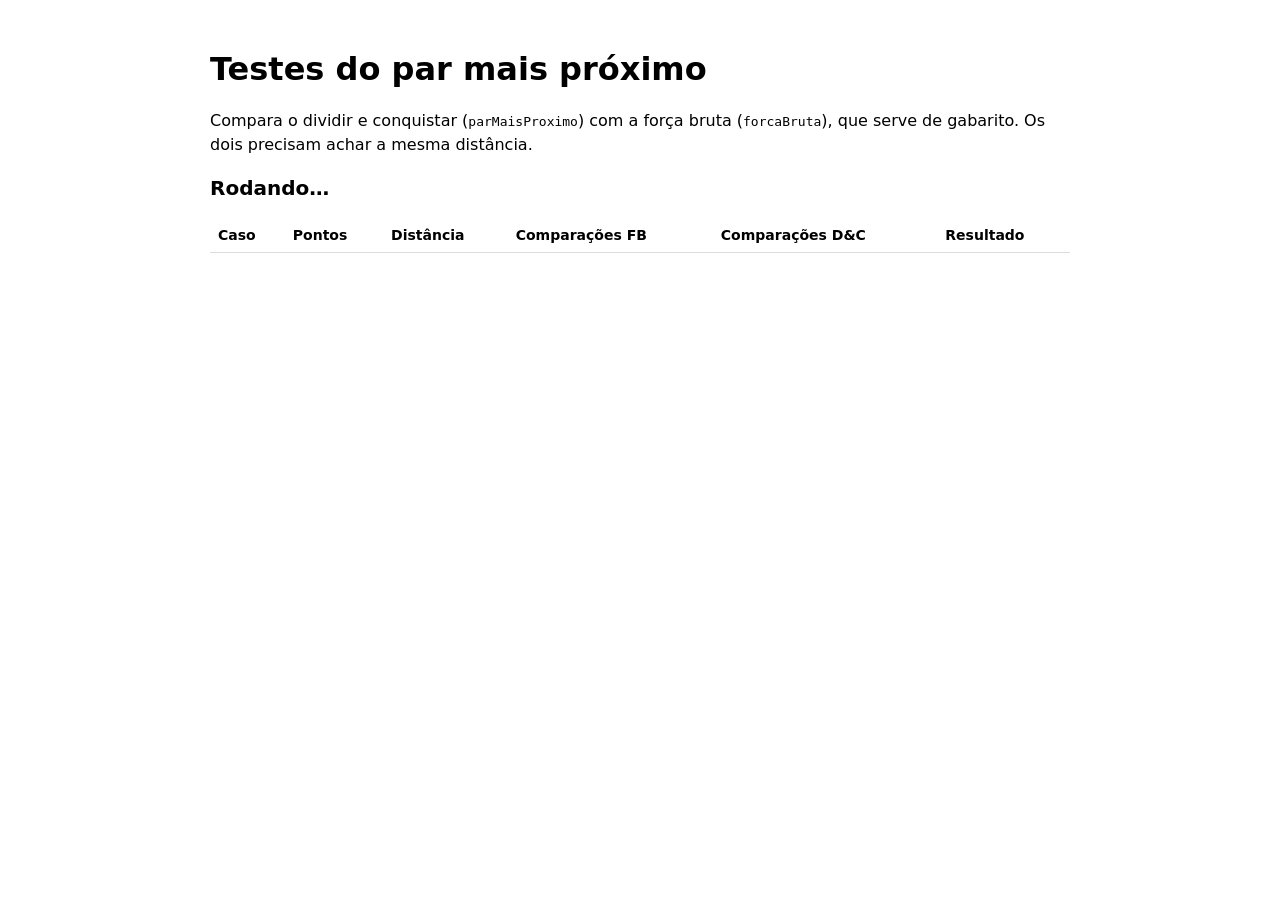
==== testes.html @ fae1af3b "testes: compara dividir e conquistar com forca bruta 10 casos especiais (mesmo x, mesmo y, pontos re" ====
<!DOCTYPE html>
<html lang="pt-BR">
<head>
<meta charset="utf-8">
<meta name="viewport" content="width=device-width, initial-scale=1">
<title>Testes · par mais próximo</title>
<style>
  body { font-family: system-ui, sans-serif; max-width: 860px; margin: 0 auto; padding: 24px 16px; line-height: 1.5; }
  h1 { margin-bottom: 4px; }
  .resumo { font-size: 20px; font-weight: 700; margin: 16px 0; }
  .ok { color: #178f79; }
  .falha { color: #c0264f; }
  table { width: 100%; border-collapse: collapse; font-size: 14px; }
  th, td { text-align: left; padding: 6px 8px; border-bottom: 1px solid #ddd; }
  td.num { text-align: right; font-variant-numeric: tabular-nums; }
  pre { background: #f4f4f4; padding: 8px; overflow-x: auto; font-size: 12px; max-height: 200px; }
</style>
</head>
<body>
  <h1>Testes do par mais próximo</h1>
  <p>Compara o dividir e conquistar (<code>parMaisProximo</code>) com a força bruta (<code>forcaBruta</code>), que serve de gabarito. Os dois precisam achar a mesma distância.</p>
  <div class="resumo" id="resumo">Rodando…</div>
  <table>
    <thead><tr><th>Caso</th><th>Pontos</th><th>Distância</th><th>Comparações FB</th><th>Comparações D&amp;C</th><th>Resultado</th></tr></thead>
    <tbody id="especiais"></tbody>
  </table>
  <div id="falhas"></div>

  <script src="par-mais-proximo.js"></script>
  <script>
    // como as coordenadas sao numeros quebrados, compara com uma folga minima
    const mesmaDistancia = (d1, d2) => Math.abs(d1 - d2) < 1e-9;

    // gera n pontos aleatorios. "inteiros" deixa as coordenadas inteiras num
    // intervalo pequeno, o que forca empates de x, de y e pontos repetidos
    function pontosAleatorios(n, inteiros) {
      const pontos = [];
      for (let i = 0; i < n; i++) {
        const x = inteiros ? Math.floor(Math.random() * 50) : Math.random() * 1000;
        const y = inteiros ? Math.floor(Math.random() * 50) : Math.random() * 1000;
        pontos.push({ id: i + 1, x, y });
      }
      return pontos;
    }

    const comIds = coords => coords.map(([x, y], i) => ({ id: i + 1, x, y }));

    const CASOS_ESPECIAIS = [
      ["2 pontos", comIds([[0, 0], [3, 4]])],
      ["3 pontos", comIds([[0, 0], [10, 0], [4, 1]])],
      ["4 pontos (primeira divisão)", comIds([[0, 0], [1, 5], [2, 0], [3, 5]])],
      ["todos com o mesmo x", comIds(Array.from({ length: 40 }, (_, i) => [7, i * i % 97]))],
      ["todos com o mesmo y", comIds(Array.from({ length: 40 }, (_, i) => [i * 13 % 101, 7]))],
      ["pontos repetidos (distância 0)", comIds([[5, 5], [1, 9], [5, 5], [8, 2], [3, 3], [9, 9]])],
      ["todos no mesmo lugar", comIds(Array.from({ length: 10 }, () => [2, 2]))],
      ["grade regular 10 × 10", comIds(Array.from({ length: 100 }, (_, i) => [(i % 10) * 10, Math.floor(i / 10) * 10]))],
      ["par mais próximo cruzando a divisão", comIds([[0, 0], [0, 100], [49, 50], [51, 50], [100, 0], [100, 100]])],
      ["pontos em diagonal", comIds(Array.from({ length: 30 }, (_, i) => [i * 3, i * 3]))],
    ];

    const falhas = [];
    function testar(nome, pontos) {
      const fb = forcaBruta(pontos);
      const dc = parMaisProximo(pontos);
      const passou = mesmaDistancia(fb.best.d, dc.best.d) && mesmaDistancia(dc.best.d, Math.hypot(dc.best.a.x - dc.best.b.x, dc.best.a.y - dc.best.b.y));
      if (!passou) falhas.push({ nome, pontos, fb: fb.best.d, dc: dc.best.d });
      return { passou, fb, dc };
    }

    setTimeout(() => {
      let total = 0, passaram = 0;

      const linhas = CASOS_ESPECIAIS.map(([nome, pontos]) => {
        const { passou, fb, dc } = testar(nome, pontos);
        total++; if (passou) passaram++;
        return `<tr><td>${nome}</td><td class="num">${pontos.length}</td><td class="num">${dc.best.d.toFixed(3)}</td>
          <td class="num">${fb.comps}</td><td class="num">${dc.comps}</td>
          <td class="${passou ? "ok" : "falha"}">${passou ? "passou" : "FALHOU"}</td></tr>`;
      });
      document.getElementById("especiais").innerHTML = linhas.join("");

      // 500 conjuntos aleatorios de 2 a 2000 pontos, mais pequenos que grandes
      // (a forca bruta e lenta), metade com coordenadas inteiras
      for (let i = 0; i < 500; i++) {
        const n = 2 + Math.floor(Math.random() ** 3 * 1999);
        const { passou } = testar(`aleatório #${i + 1}`, pontosAleatorios(n, i % 2 === 0));
        total++; if (passou) passaram++;
      }

      const resumo = document.getElementById("resumo");
      resumo.textContent = `${passaram} de ${total} testes passaram`;
      resumo.className = "resumo " + (passaram === total ? "ok" : "falha");

      document.getElementById("falhas").innerHTML = falhas.slice(0, 5).map(f =>
        `<h3 class="falha">${f.nome}: força bruta ${f.fb}, D&amp;C ${f.dc}</h3>
         <pre>${JSON.stringify(f.pontos.map(p => [p.x, p.y]))}</pre>`
      ).join("");
    }, 30);
  </script>
</body>
</html>
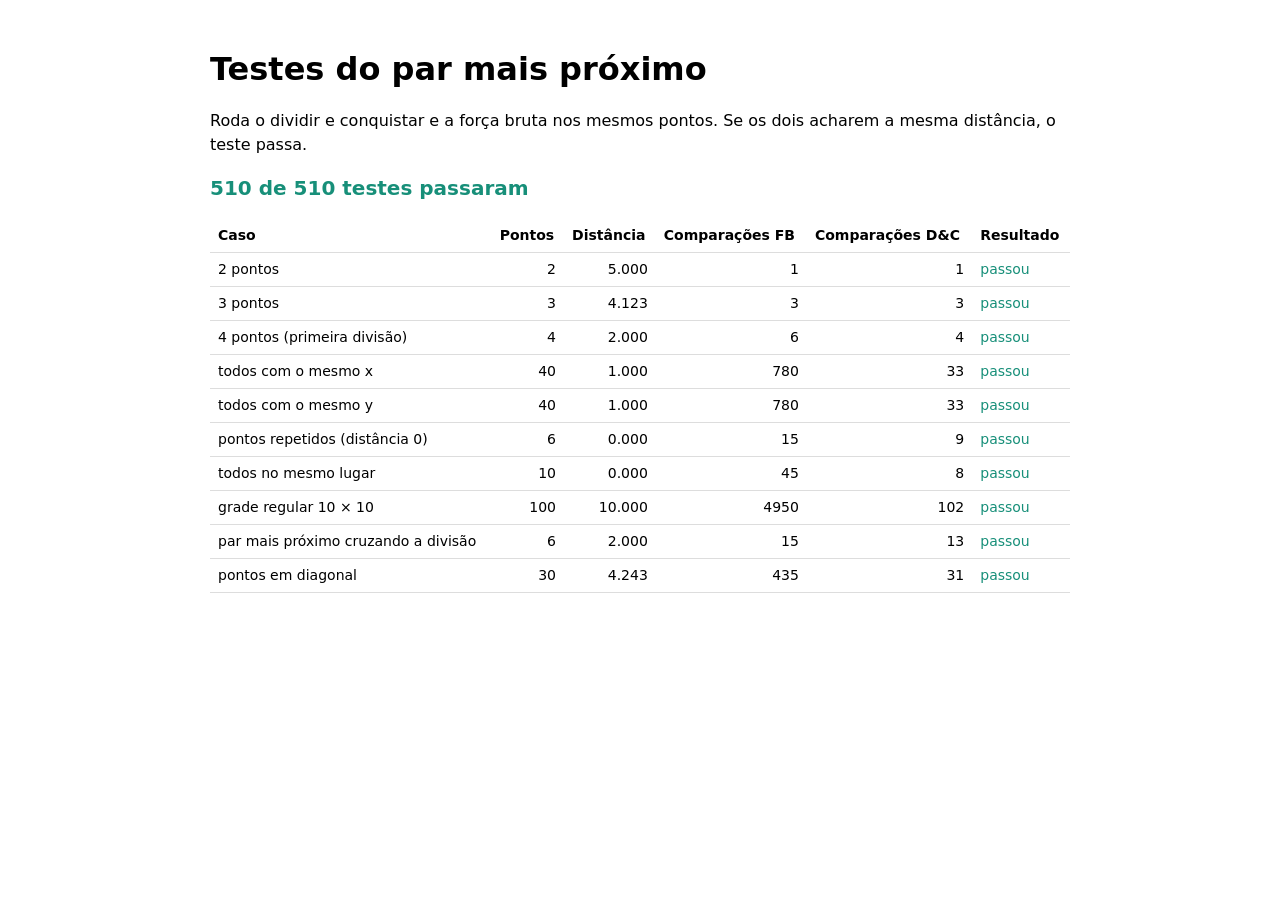
==== commit c2a1f324: "testes: texto e comentarios" ====
--- a/testes.html
+++ b/testes.html
@@ -18,7 +18,7 @@
 </head>
 <body>
   <h1>Testes do par mais próximo</h1>
-  <p>Compara o dividir e conquistar (<code>parMaisProximo</code>) com a força bruta (<code>forcaBruta</code>), que serve de gabarito. Os dois precisam achar a mesma distância.</p>
+  <p>Roda o dividir e conquistar e a força bruta nos mesmos pontos. Se os dois acharem a mesma distância, o teste passa.</p>
   <div class="resumo" id="resumo">Rodando…</div>
   <table>
     <thead><tr><th>Caso</th><th>Pontos</th><th>Distância</th><th>Comparações FB</th><th>Comparações D&amp;C</th><th>Resultado</th></tr></thead>
@@ -28,11 +28,11 @@
 
   <script src="par-mais-proximo.js"></script>
   <script>
-    // como as coordenadas sao numeros quebrados, compara com uma folga minima
+    // folga pequena porque as coordenadas sao numeros quebrados
     const mesmaDistancia = (d1, d2) => Math.abs(d1 - d2) < 1e-9;
 
-    // gera n pontos aleatorios. "inteiros" deixa as coordenadas inteiras num
-    // intervalo pequeno, o que forca empates de x, de y e pontos repetidos
+    // com "inteiros" as coordenadas ficam entre 0 e 49, o que forca x iguais,
+    // y iguais e pontos repetidos
     function pontosAleatorios(n, inteiros) {
       const pontos = [];
       for (let i = 0; i < n; i++) {
@@ -79,8 +79,8 @@
       });
       document.getElementById("especiais").innerHTML = linhas.join("");
 
-      // 500 conjuntos aleatorios de 2 a 2000 pontos, mais pequenos que grandes
-      // (a forca bruta e lenta), metade com coordenadas inteiras
+      // 500 conjuntos de 2 a 2000 pontos. sai mais conjunto pequeno que grande
+      // porque a forca bruta demora
       for (let i = 0; i < 500; i++) {
         const n = 2 + Math.floor(Math.random() ** 3 * 1999);
         const { passou } = testar(`aleatório #${i + 1}`, pontosAleatorios(n, i % 2 === 0));
